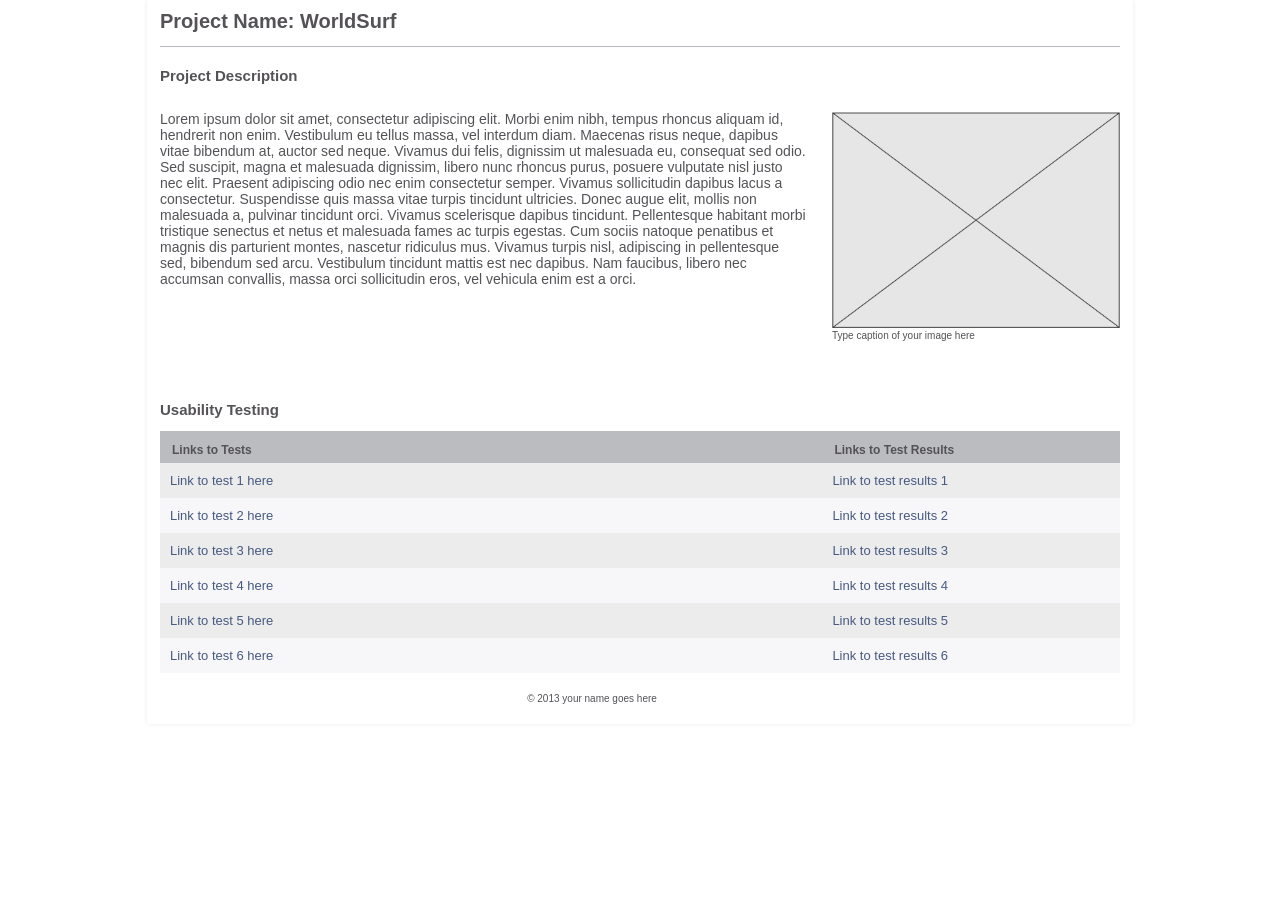
==== B1/WiU Landing Page Template/index.html @ 1cf414a9 "Added B1 and B2 to repo" ====
<!DOCTYPE html>
<!--[if lt IE 7]>      <html class="no-js lt-ie9 lt-ie8 lt-ie7"> <![endif]-->
<!--[if IE 7]>         <html class="no-js lt-ie9 lt-ie8"> <![endif]-->
<!--[if IE 8]>         <html class="no-js lt-ie9"> <![endif]-->
<!--[if gt IE 8]><!--> 
<html class="no-js"> <!--<![endif]-->
<head>
    <meta charset="utf-8">
    <title>WiU Template</title>
    <meta name="description" content="">
    <meta name="viewport" content="width=device-width">
    <link rel="stylesheet" href="css/main.css">
</head>
<body>

<div id="wrapper">
  <header>
     <h1>Project Name: WorldSurf</h1>
  </header>
  <section class="main">
    <h2 class="desc-title">Project Description</h2>
    <!-- Replace this text with your description of the project -->
    <p class="description">Lorem ipsum dolor sit amet, consectetur adipiscing elit. Morbi enim nibh, tempus rhoncus aliquam id, hendrerit non enim. Vestibulum eu tellus massa, vel interdum diam. Maecenas risus neque, dapibus vitae bibendum at, auctor sed neque. Vivamus dui felis, dignissim ut malesuada eu, consequat sed odio. Sed suscipit, magna et malesuada dignissim, libero nunc rhoncus purus, posuere vulputate nisl justo nec elit. Praesent adipiscing odio nec enim consectetur semper. Vivamus sollicitudin dapibus lacus a consectetur. Suspendisse quis massa vitae turpis tincidunt ultricies. Donec augue elit, mollis non malesuada a, pulvinar tincidunt orci. Vivamus scelerisque dapibus tincidunt. Pellentesque habitant morbi tristique senectus et netus et malesuada fames ac turpis egestas. Cum sociis natoque penatibus et magnis dis parturient montes, nascetur ridiculus mus. Vivamus turpis nisl, adipiscing in pellentesque sed, bibendum sed arcu. Vestibulum tincidunt mattis est nec dapibus. Nam faucibus, libero nec accumsan convallis, massa orci sollicitudin eros, vel vehicula enim est a orci.</p>
    <figure>
    <!--   add your image to the img folder 
      Replace the "img.jpg" with the name of your image  -->
      <img src="img/img.jpg" alt="your picture description goes here"  />
      <figcaption>Type caption of your image here</figcaption>    
    </figure>
  </section>
  <section class="sec">
    <h2>Usability Testing</h2>
    <table id="tests">
       <thead>
          <tr>
            <th>Links to Tests</th>
            <th>Links to Test Results</th> 
          </tr>
       </thead>
       <tbody>
          <tr class="odd">
             <td><a href="#">Link to test 1 here</a></td>
             <td><a href="">Link to test results 1</a></td>
          </tr>
          <tr>
             <td><a href="#">Link to test 2 here</a></td>
             <td><a href="">Link to test results 2</a></td>
          </tr>
          <tr class="odd">
             <td><a href="#">Link to test 3 here</a></td>
             <td><a href="">Link to test results 3</a></td>
          </tr>
          <tr>
             <td><a href="#">Link to test 4 here</a></td>
             <td><a href="#">Link to test results 4</a></td>
          </tr>
          <tr class="odd">
             <td><a href="#">Link to test 5 here</a></td>
             <td><a href="#">Link to test results 5</a></td>
          </tr>
          <!-- start link -->
          <tr>
             <td><a href="#">Link to test 6 here</a></td>
             <td><a href="#">Link to test results 6</a></td>
          </tr>
          <!-- end link -->
          <!-- to add a new link copy from start link to end link and paste here-->
       </tbody>
    </table>
  </section>
  
  <footer> &copy; 2013 your name goes here</footer>
  </div> <!-- #wrapper div ends here-->
</body>
</html>
---- B1/WiU Landing Page Template/css/main.css ----
/*-------------------------------------------  general -------------------------------------------------------*/
body{
	font-size: 62.5%;
	font-family: helvetica, arial, sans-serif;
	color:#545257; /*changes color of the whole text*/
	margin-top: 0;
}
#wrapper{
	width:960px;
	margin: 0 auto;
	padding-left: 1%;
	padding-right: 1%;
	-webkit-box-shadow: 0px 0px 5px #ececec;
	-moz-box-shadow:    0px 0px 5px #ececec;
	box-shadow:         0px 0px 5px #ececec;

}
/*-------------------------------------------  header -------------------------------------------------------*/

header{
	border-bottom: 1px solid #bbb8bf; /*changes color of border under project name*/
}
h1{
	margin-top: 0;
	padding-top: 10px;
}
h2{
	margin-top: 20px;
}
/*-------------------------------------------  table -------------------------------------------------------*/
table{
	background: #f7f7f9;  /*changes color of the background of the table*/
	border-collapse: collapse;
	width: 100%;
}
tr{
	display: table-row;
	border-color: inherit;
}
.odd{
	background: #ececec; /*changes color of the stripes table*/
}
th{
	text-align: left;
	padding: 1em 1em .5em;
	font-weight: bold;
	font-size: 120%;
	color: #545257;  /*changes color of table hd text*/
	background: #bbbcc0; /*changes color of table hd background*/
}
th:first-child{
	/*border-right: 1px solid #6a7680;*/
}
td{
	padding: 1em 1em;
	width: 69%;
}
td:first-child{
	/*border-right: 1px solid #6a7680;*/
}
/*-------------------------------------------  top section-------------------------------------------------------*/
.main{

	overflow: auto;
	/*border-bottom: 1px solid #bbb8bf;*/
}
.main p{
	width: 67.5%;
	float: left;
	font-size: 1.4em;

}
.main figure{
	float: right;
	margin: 15px 0 20px 0;
	width: 30%;

}
figure img{
	width: 100%;
}
.sec{
	clear: both;
	margin-top: 40px;
	
}

/*-------------------------------------------  links -------------------------------------------------------*/
a{
	text-decoration: none;
	font-size: 1.3em;
	color: #475a80;  /*changes color of the links*/
}
a:hover{
	text-decoration: underline;
}
/*-------------------------------------------  footer-------------------------------------------------------*/
footer{
	margin-top: 20px;
	margin-bottom: 20px;
	padding-bottom: 20px;
	text-align: center;
	width: 90%;
}
/* ------------------------------------------- Media Queries -------------------------------------------------------*/


	/* Smaller than standard 960 (devices and browsers) */
	@media only screen and (max-width: 959px) {
		#wrapper{
			width:98%;
		}	
	}
	/* Tablet Portrait size to standard 960 (devices and browsers) */
	@media only screen and (min-width: 768px) and (max-width: 959px) {

		#wrapper{
			width:98%;

		}
		.main figure{
			width: 35%;
		}
		.main figure img{
			width: 100%;	
		}
		.main p{
			width: 60%;	
		}
		td{
			width: 50%;
		}
	}

	/* All Mobile Sizes (devices and browser) */
	@media only screen and (max-width: 767px) {
		#wrapper{
			width: 95%;
	
		}
		.main, header, h2{
			padding-left: 1%;
			padding-right: 1%;
		}
		.main figure{
			width: 100%;
			float: right;
		}
		.main p{
			width: 98%;
		}
		.main figure img{
			width: 100%;
		}
		td{
			width: 50%;
		}
	}

	/* Mobile Landscape Size to Tablet Portrait (devices and browsers) */
	@media only screen and (min-width: 480px) and (max-width: 767px) {
		#wrapper{
			width: 98%;
			min-width: 480px;
			max-width: 767px;
		}
		.main p{
			width: 100%;
		}
		td{

			width: 50%;
		}
	}
	/* Mobile Portrait Size to Mobile Landscape Size (devices and browsers) */
	@media only screen and (max-width: 479px) {
		#wrapper{
			width: 96%;
		}
		figure {
			display: none;
		}
		figcaption{
			display: none;
		}
		.sec{
			margin-top: 10px;
		}
		tr{
			height: 44px;
			line-height: 44px;
		}
		td{
			width: 50%;
			
		}
	}
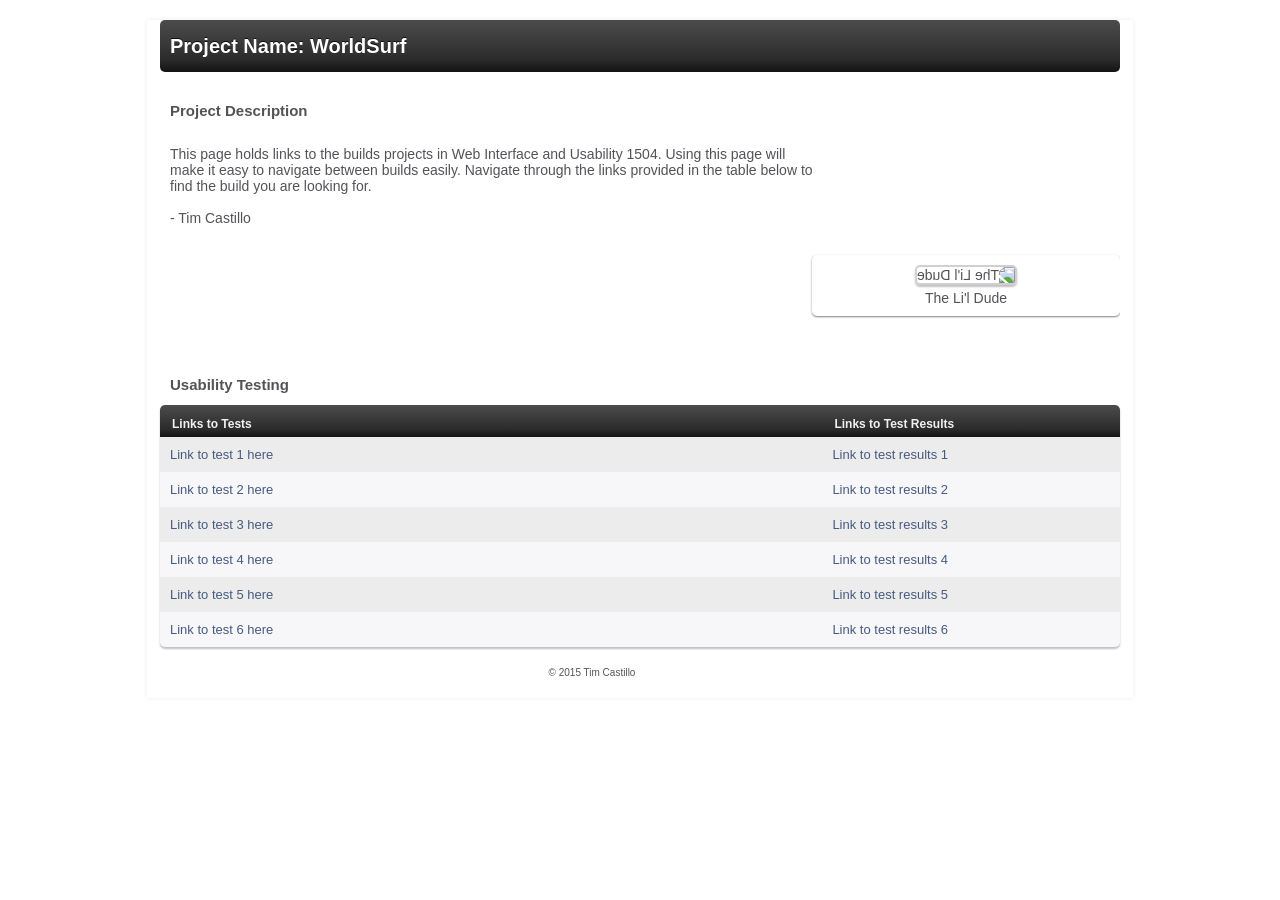
==== commit ea684fe7: "CSS Styling Added to B1" ====
--- a/B1/WiU Landing Page Template/index.html
+++ b/B1/WiU Landing Page Template/index.html
@@ -2,7 +2,7 @@
 <!--[if lt IE 7]>      <html class="no-js lt-ie9 lt-ie8 lt-ie7"> <![endif]-->
 <!--[if IE 7]>         <html class="no-js lt-ie9 lt-ie8"> <![endif]-->
 <!--[if IE 8]>         <html class="no-js lt-ie9"> <![endif]-->
-<!--[if gt IE 8]><!--> 
+<!--[if gt IE 8]><!-->
 <html class="no-js"> <!--<![endif]-->
 <head>
     <meta charset="utf-8">
@@ -20,12 +20,12 @@
   <section class="main">
     <h2 class="desc-title">Project Description</h2>
     <!-- Replace this text with your description of the project -->
-    <p class="description">Lorem ipsum dolor sit amet, consectetur adipiscing elit. Morbi enim nibh, tempus rhoncus aliquam id, hendrerit non enim. Vestibulum eu tellus massa, vel interdum diam. Maecenas risus neque, dapibus vitae bibendum at, auctor sed neque. Vivamus dui felis, dignissim ut malesuada eu, consequat sed odio. Sed suscipit, magna et malesuada dignissim, libero nunc rhoncus purus, posuere vulputate nisl justo nec elit. Praesent adipiscing odio nec enim consectetur semper. Vivamus sollicitudin dapibus lacus a consectetur. Suspendisse quis massa vitae turpis tincidunt ultricies. Donec augue elit, mollis non malesuada a, pulvinar tincidunt orci. Vivamus scelerisque dapibus tincidunt. Pellentesque habitant morbi tristique senectus et netus et malesuada fames ac turpis egestas. Cum sociis natoque penatibus et magnis dis parturient montes, nascetur ridiculus mus. Vivamus turpis nisl, adipiscing in pellentesque sed, bibendum sed arcu. Vestibulum tincidunt mattis est nec dapibus. Nam faucibus, libero nec accumsan convallis, massa orci sollicitudin eros, vel vehicula enim est a orci.</p>
+    <p class="description">This page holds links to the builds projects in Web Interface and Usability 1504. Using this page will make it easy to navigate between builds easily. Navigate through the links provided in the table below to find the build you are looking for. <br><br> - Tim Castillo</p>
     <figure>
-    <!--   add your image to the img folder 
+    <!--   add your image to the img folder
       Replace the "img.jpg" with the name of your image  -->
-      <img src="img/img.jpg" alt="your picture description goes here"  />
-      <figcaption>Type caption of your image here</figcaption>    
+      <img src="img/Lil-Dude-800.jpg" alt="The Li'l Dude"  />
+      <figcaption>The Li'l Dude</figcaption>
     </figure>
   </section>
   <section class="sec">
@@ -33,8 +33,8 @@
     <table id="tests">
        <thead>
           <tr>
-            <th>Links to Tests</th>
-            <th>Links to Test Results</th> 
+            <th class="th-1">Links to Tests</th>
+            <th class="th-2">Links to Test Results</th>
           </tr>
        </thead>
        <tbody>
@@ -68,8 +68,8 @@
        </tbody>
     </table>
   </section>
-  
-  <footer> &copy; 2013 your name goes here</footer>
+
+  <footer> &copy; 2015 Tim Castillo</footer>
   </div> <!-- #wrapper div ends here-->
 </body>
 </html>
--- a/B1/WiU Landing Page Template/css/main.css
+++ b/B1/WiU Landing Page Template/css/main.css
@@ -19,24 +19,41 @@
 /*-------------------------------------------  header -------------------------------------------------------*/
 
 header{
-	border-bottom: 1px solid #bbb8bf; /*changes color of border under project name*/
+    color: #fff;
+    margin: 20px 0px;
+    border-radius: 5px;
+    padding: 5px 10px 1px;
+    text-shadow: 0px -1px 0px rgba(0,0,0, .75);
+    background: #4c4c4c; /* Old browsers */
+    background: -moz-linear-gradient(top,  #4c4c4c 0%, #2b2b2b 76%, #1c1c1c 91%, #131313 100%); /* FF3.6+ */
+    background: -webkit-gradient(linear, left top, left bottom, color-stop(0%,#4c4c4c), color-stop(76%,#2b2b2b), color-stop(91%,#1c1c1c), color-stop(100%,#131313)); /* Chrome,Safari4+ */
+    background: -webkit-linear-gradient(top,  #4c4c4c 0%,#2b2b2b 76%,#1c1c1c 91%,#131313 100%); /* Chrome10+,Safari5.1+ */
+    background: -o-linear-gradient(top,  #4c4c4c 0%,#2b2b2b 76%,#1c1c1c 91%,#131313 100%); /* Opera 11.10+ */
+    background: -ms-linear-gradient(top,  #4c4c4c 0%,#2b2b2b 76%,#1c1c1c 91%,#131313 100%); /* IE10+ */
+    background: linear-gradient(to bottom,  #4c4c4c 0%,#2b2b2b 76%,#1c1c1c 91%,#131313 100%); /* W3C */
+    filter: progid:DXImageTransform.Microsoft.gradient( startColorstr='#4c4c4c', endColorstr='#131313',GradientType=0 ); /* IE6-9 */
+
 }
 h1{
 	margin-top: 0;
 	padding-top: 10px;
 }
 h2{
-	margin-top: 20px;
+	margin-top: 10px;
+    padding: 0px 10px;
 }
 /*-------------------------------------------  table -------------------------------------------------------*/
 table{
 	background: #f7f7f9;  /*changes color of the background of the table*/
 	border-collapse: collapse;
 	width: 100%;
+    border-radius: 5px;
+    box-shadow: 0px 2px 2px rgba(0,0,0,.25);
 }
 tr{
 	display: table-row;
 	border-color: inherit;
+    margin: 5px;
 }
 .odd{
 	background: #ececec; /*changes color of the stripes table*/
@@ -46,11 +63,21 @@
 	padding: 1em 1em .5em;
 	font-weight: bold;
 	font-size: 120%;
-	color: #545257;  /*changes color of table hd text*/
-	background: #bbbcc0; /*changes color of table hd background*/
+    border: 0px solid;
+    border-radius: 0px 5px 0px 0px;
+	color: #f0f0f0;  /*changes color of table hd text*/
+    background: #4c4c4c; /* Old browsers */
+    background: -moz-linear-gradient(top,  #4c4c4c 0%, #2b2b2b 76%, #1c1c1c 91%, #131313 100%); /* FF3.6+ */
+    background: -webkit-gradient(linear, left top, left bottom, color-stop(0%,#4c4c4c), color-stop(76%,#2b2b2b), color-stop(91%,#1c1c1c), color-stop(100%,#131313)); /* Chrome,Safari4+ */
+    background: -webkit-linear-gradient(top,  #4c4c4c 0%,#2b2b2b 76%,#1c1c1c 91%,#131313 100%); /* Chrome10+,Safari5.1+ */
+    background: -o-linear-gradient(top,  #4c4c4c 0%,#2b2b2b 76%,#1c1c1c 91%,#131313 100%); /* Opera 11.10+ */
+    background: -ms-linear-gradient(top,  #4c4c4c 0%,#2b2b2b 76%,#1c1c1c 91%,#131313 100%); /* IE10+ */
+    background: linear-gradient(to bottom,  #4c4c4c 0%,#2b2b2b 76%,#1c1c1c 91%,#131313 100%); /* W3C */
+    filter: progid:DXImageTransform.Microsoft.gradient( startColorstr='#4c4c4c', endColorstr='#131313',GradientType=0 ); /* IE6-9 */
 }
 th:first-child{
 	/*border-right: 1px solid #6a7680;*/
+    border-radius: 5px 0px 0px 0px;
 }
 td{
 	padding: 1em 1em;
@@ -69,16 +96,31 @@
 	width: 67.5%;
 	float: left;
 	font-size: 1.4em;
-
+    padding: 0px 10px;
 }
 .main figure{
 	float: right;
 	margin: 15px 0 20px 0;
 	width: 30%;
-
+    border-radius: 5px;
+    padding: 10px;
+    box-shadow: 0px 1px 2px rgba(0,0,0,.5);
+    text-align: center;
+    font-size: 14px;
 }
 figure img{
 	width: 100%;
+    border-radius: 5px;
+    border: 2px solid #d0d0d0;
+    margin: 0px 0px 5px 0px;
+    box-shadow: 0px 2px 2px rgba(0,0,0,.25);
+    -moz-transform: scaleX(-1);
+    -o-transform: scaleX(-1);
+    -webkit-transform: scaleX(-1);
+    transform: scaleX(-1);
+    filter: FlipH;
+    -ms-filter: "FlipH";
+
 }
 .sec{
 	clear: both;
